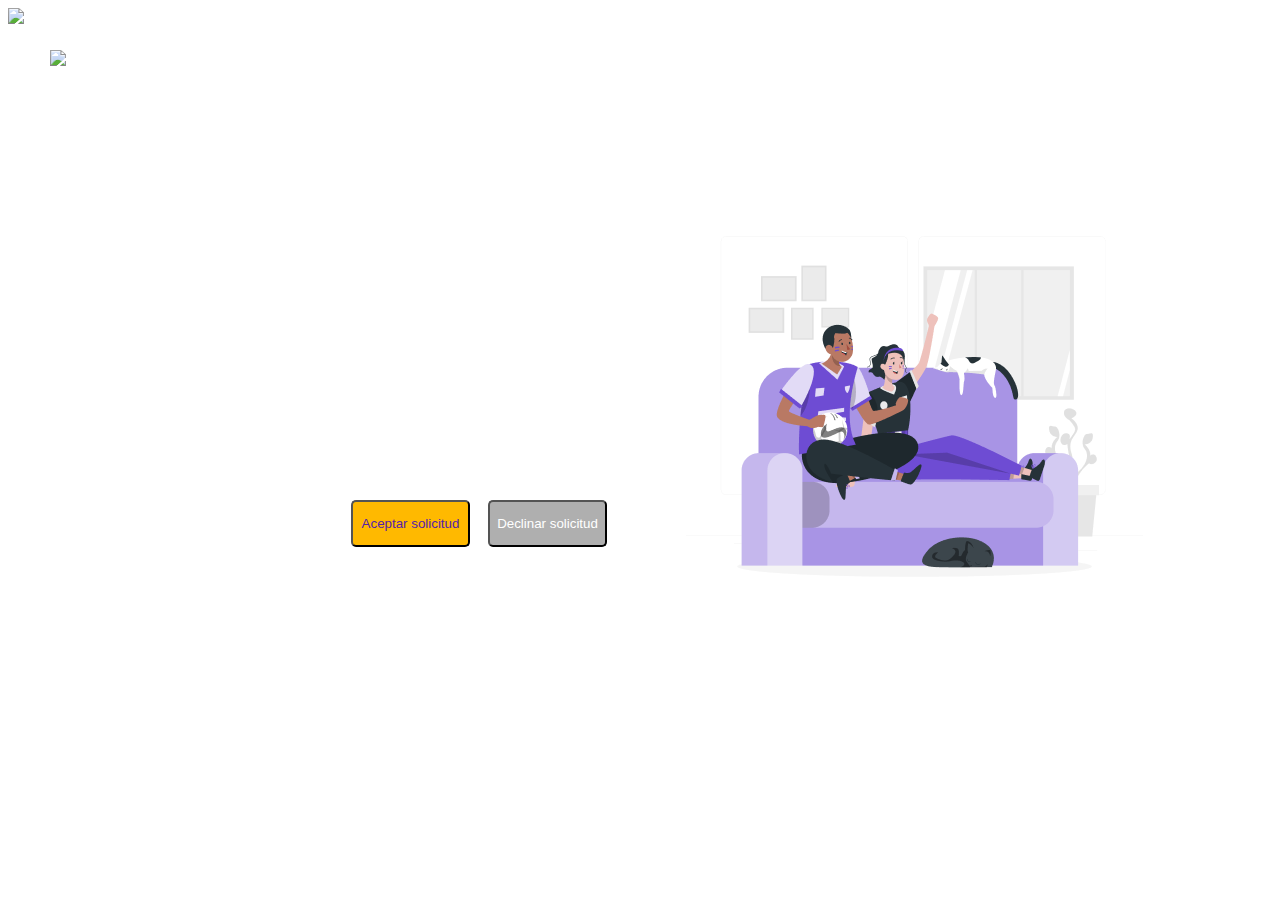
==== pantallaDatos.html @ ddd4af1b "pantallaDatos" ====
<!DOCTYPE html>
<html>
    <head>
        <title>Datos</title>
        <link rel="stylesheet" href="css/pantallaDatos.css">
    </head>

    <body>
        <div id="fondoDatos">
            <img src="imagenes/fondoDatos.png"/>
        </div>
        <div id="ilustracionDatos">
            <img src="imagenes/Group_43.png"/>
        </div>
        <div id="logoBlanco">
            <img src="imagenes/LOGO.png"/>
        </div>
        <button id="aceptarBtn">Aceptar solicitud</button>
        <button id="declinarBtn">Declinar solicitud</button>
    </body>
</html>
---- css/pantallaDatos.css ----
@import url('https://fonts.googleapis.com/css2?family=DM+Sans:wght@400;700&display=swap');

body{
    font-family: 'DM Sans', sans-serif;
}

#aceptarBtn{
    position: absolute;
    width: 119px;
    height: 47px;
    left: 351px;
    top: 500px;
    background: #FFB900;
    color: #5522AA;
    border-radius: 5px;
}

#declinarBtn{
    position: absolute;
    width: 119px;
    height: 47px;
    left: 488px;
    top: 500px; 
    background: #AFAFAF;
    color: #ffffff;
    border-radius: 5px;
}

#ilustracionDatos{
    position: absolute;
    width: 457px;
    height: 457px;
    left: 686px;
    top: 186px;
}

#fondoDatos{
    position: relative;
    width: 1152px;
    height: 700px
}

#logoBlanco{
    position: absolute;
    width: 126px;
    height: 50px;
    left: 50px;
    top: 50px;
}
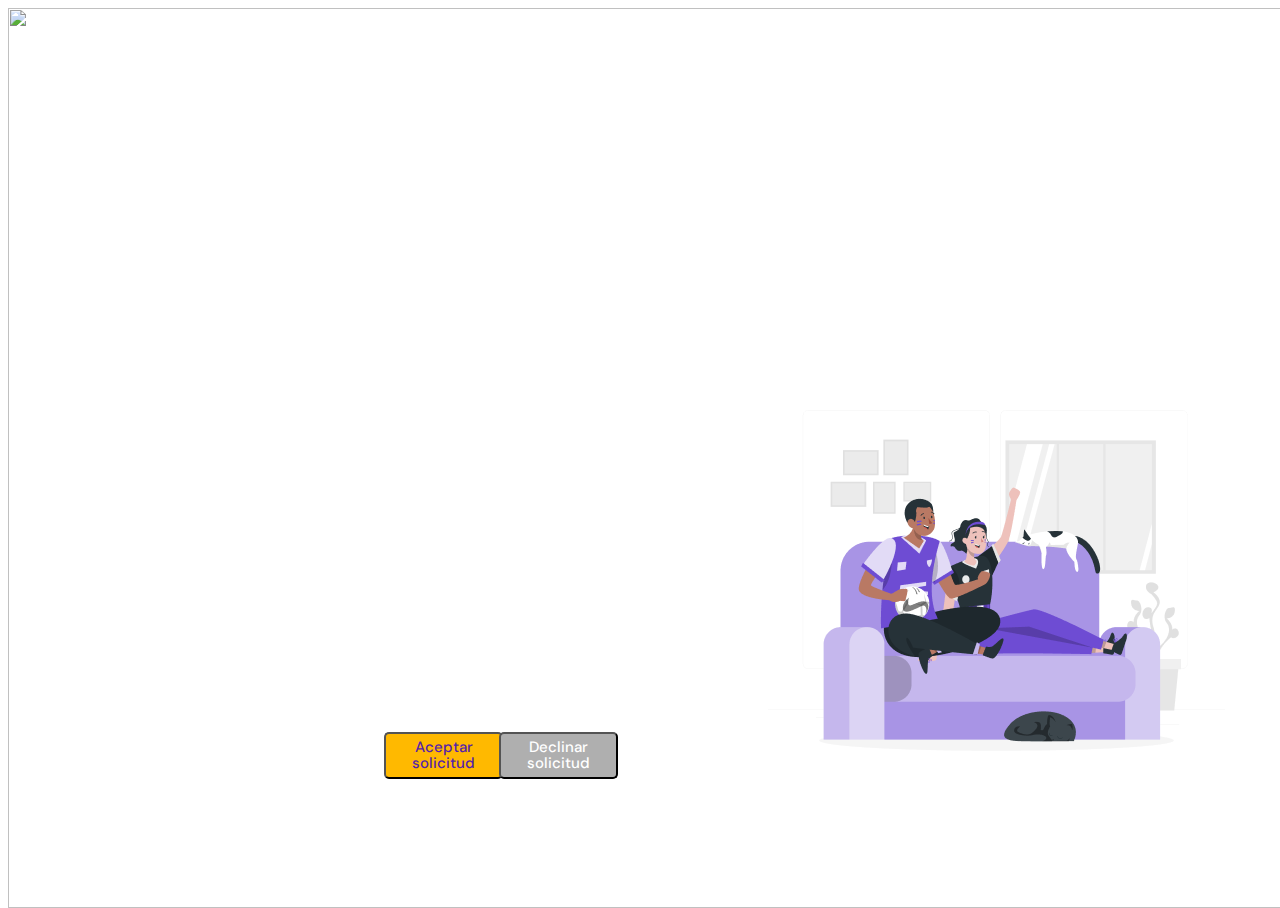
==== commit 1b2e2da2: "pantallaDatos" ====
--- a/pantallaDatos.html
+++ b/pantallaDatos.html
@@ -6,16 +6,13 @@
     </head>
 
     <body>
-        <div id="fondoDatos">
-            <img src="imagenes/fondoDatos.png"/>
-        </div>
-        <div id="ilustracionDatos">
-            <img src="imagenes/Group_43.png"/>
-        </div>
-        <div id="logoBlanco">
-            <img src="imagenes/LOGO.png"/>
-        </div>
+        <img id="fondoDatos" src="imagenes/fondoDatos.png"/>
+        <img id="ilustracionDatos" src="imagenes/Group_43.png"/>
+        <img id="logoBlanco" src="imagenes/LogoBlanco.png"/>
+        
         <button id="aceptarBtn">Aceptar solicitud</button>
         <button id="declinarBtn">Declinar solicitud</button>
     </body>
-</html>+</html>
+
+<script src="js/pantallaDatos.js"></script>--- a/css/pantallaDatos.css
+++ b/css/pantallaDatos.css
@@ -5,22 +5,32 @@
 }
 
 #aceptarBtn{
+    font-family: 'DM Sans', sans-serif;
+    font-style: normal;
+    font-weight: 500;
+    font-size: 15px;
+    line-height: 16px;
     position: absolute;
     width: 119px;
     height: 47px;
-    left: 351px;
-    top: 500px;
+    left: 30%;
+    top: 81.3%;
     background: #FFB900;
     color: #5522AA;
     border-radius: 5px;
 }
 
 #declinarBtn{
+    font-family: 'DM Sans', sans-serif;
+    font-style: normal;
+    font-weight: 500;
+    font-size: 15px;
+    line-height: 16px;
     position: absolute;
     width: 119px;
     height: 47px;
-    left: 488px;
-    top: 500px; 
+    left: 39%;
+    top: 81.3%; 
     background: #AFAFAF;
     color: #ffffff;
     border-radius: 5px;
@@ -35,16 +45,18 @@
 }
 
 #fondoDatos{
-    position: relative;
-    width: 1152px;
-    height: 700px
+    position: absolute;
+    width: 100%;
+    height: 100%
 }
 
 #logoBlanco{
     position: absolute;
-    width: 126px;
-    height: 50px;
-    left: 50px;
-    top: 50px;
+    left: 3%;
+    top: 5%;
 }
 
+#ilustracionDatos{
+    top: 40%;
+    left: 60%;
+}
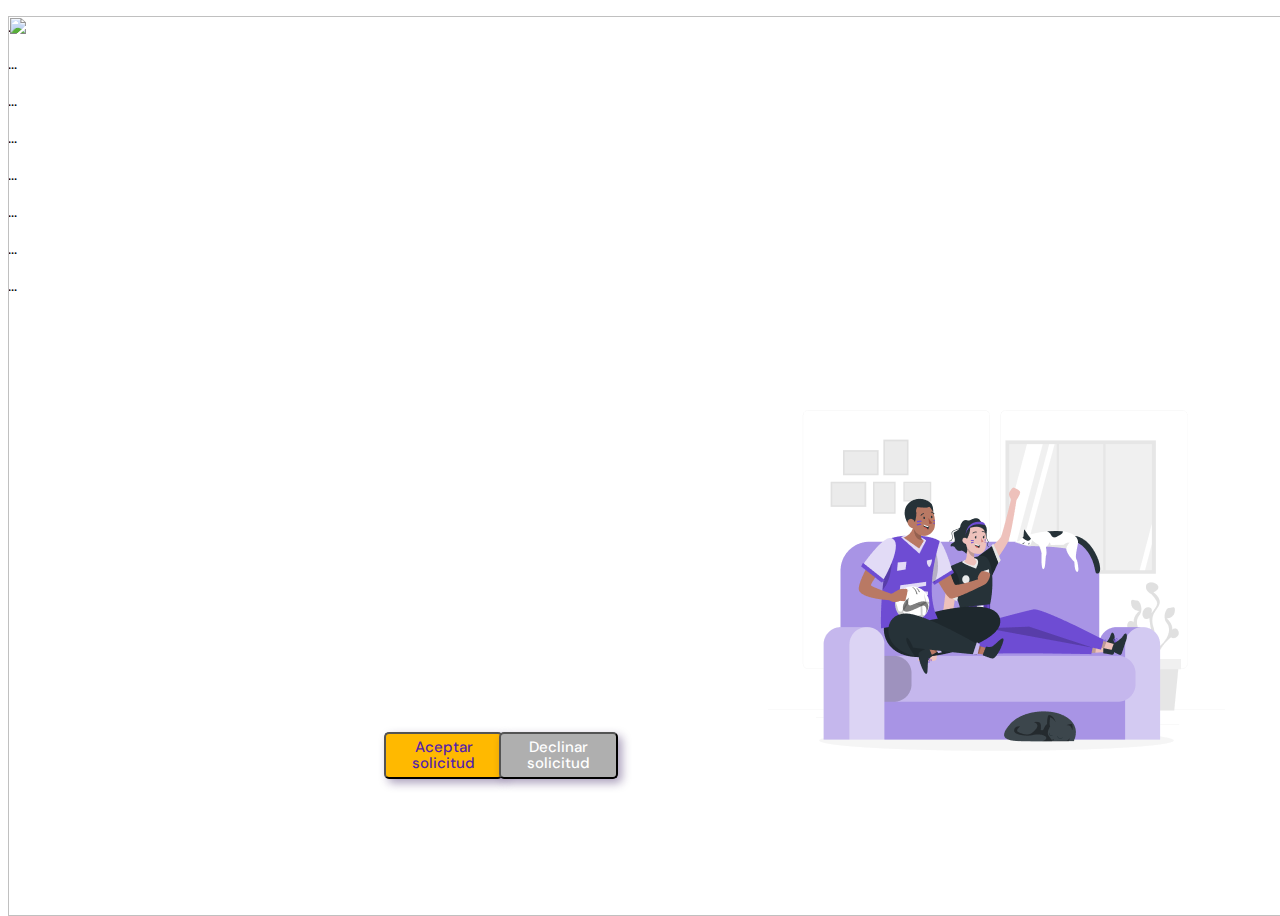
==== commit a31d16fc: "otro" ====
--- a/pantallaDatos.html
+++ b/pantallaDatos.html
@@ -9,6 +9,17 @@
         <img id="fondoDatos" src="imagenes/fondoDatos.png"/>
         <img id="ilustracionDatos" src="imagenes/Group_43.png"/>
         <img id="logoBlanco" src="imagenes/LogoBlanco.png"/>
+
+        <div>
+            <p id="nombre">...</p>
+            <p id="fundacion">...</p>
+            <p id="salario">...</p>
+            <p id="cedula">...</p>
+            <p id="correo">...</p>
+            <p id="direccion">...</p>
+            <p id="estrato">...</p>
+            <p id="estado">...</p>
+        </div>
         
         <button id="aceptarBtn">Aceptar solicitud</button>
         <button id="declinarBtn">Declinar solicitud</button>
--- a/css/pantallaDatos.css
+++ b/css/pantallaDatos.css
@@ -18,6 +18,7 @@
     background: #FFB900;
     color: #5522AA;
     border-radius: 5px;
+    box-shadow: 4px 4px 10px rgba(44, 18, 88, 0.4);
 }
 
 #declinarBtn{
@@ -34,6 +35,7 @@
     background: #AFAFAF;
     color: #ffffff;
     border-radius: 5px;
+    box-shadow: 4px 4px 10px rgba(44, 18, 88, 0.4);
 }
 
 #ilustracionDatos{
@@ -52,8 +54,10 @@
 
 #logoBlanco{
     position: absolute;
-    left: 3%;
-    top: 5%;
+    width: 10%;
+    height: 6%;
+    left: 30px;
+    top: 30px;
 }
 
 #ilustracionDatos{
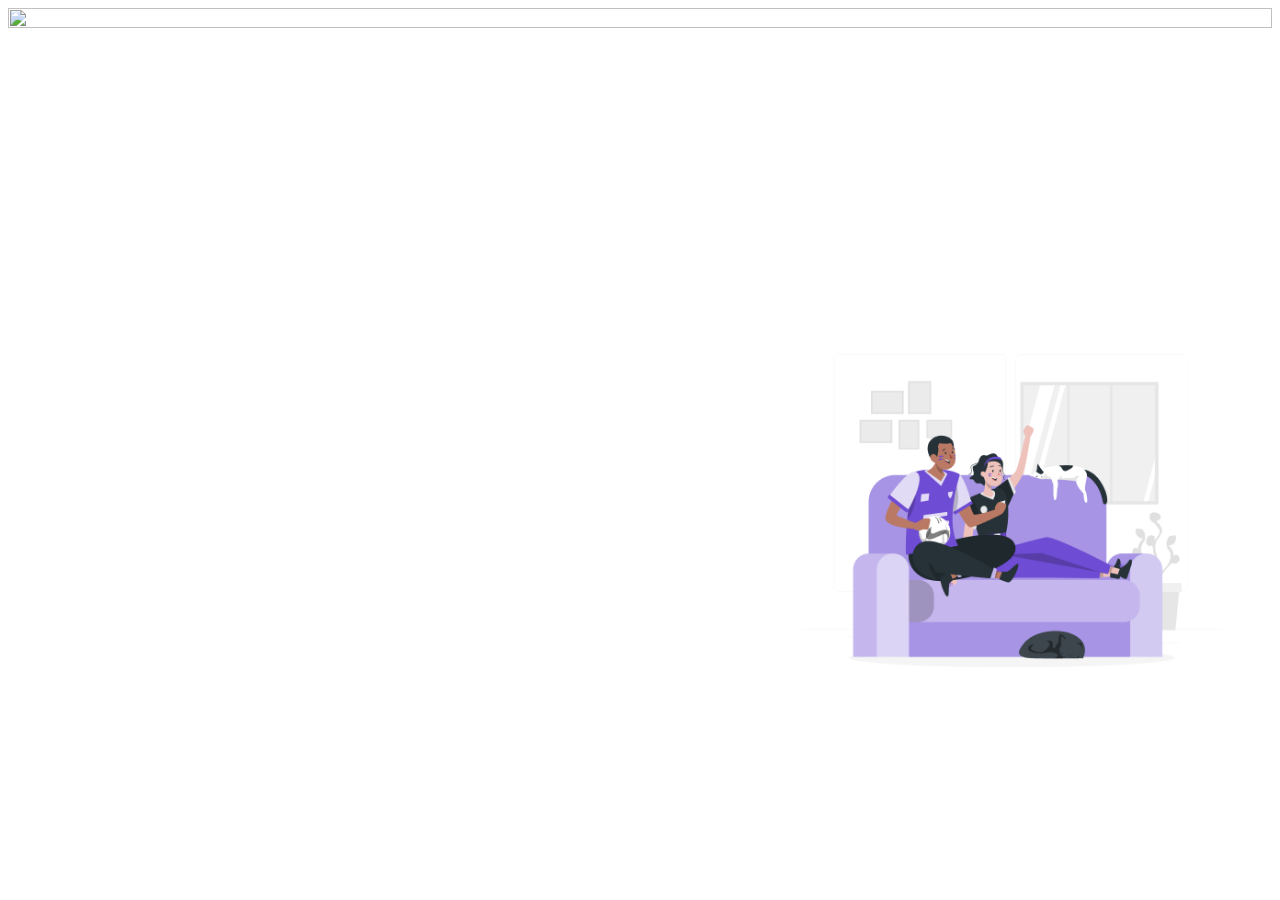
==== commit 72f20386: "avance respuesta" ====
--- a/pantallaDatos.html
+++ b/pantallaDatos.html
@@ -7,23 +7,39 @@
 
     <body>
         <img id="fondoDatos" src="imagenes/fondoDatos.png"/>
+        <div id="datos"></div>
         <img id="ilustracionDatos" src="imagenes/Group_43.png"/>
         <img id="logoBlanco" src="imagenes/LogoBlanco.png"/>
-
-        <div>
-            <p id="nombre">...</p>
-            <p id="fundacion">...</p>
-            <p id="salario">...</p>
-            <p id="cedula">...</p>
-            <p id="correo">...</p>
-            <p id="direccion">...</p>
-            <p id="estrato">...</p>
-            <p id="estado">...</p>
+          
         </div>
         
-        <button id="aceptarBtn">Aceptar solicitud</button>
-        <button id="declinarBtn">Declinar solicitud</button>
     </body>
 </html>
 
-<script src="js/pantallaDatos.js"></script>+<!-- The core Firebase JS SDK is always required and must be listed first -->
+<script src="https://www.gstatic.com/firebasejs/8.1.2/firebase.js"></script>
+
+<!-- TODO: Add SDKs for Firebase products that you want to use
+     https://firebase.google.com/docs/web/setup#available-libraries -->
+<script src="https://www.gstatic.com/firebasejs/8.1.2/firebase-analytics.js"></script>
+
+<script>
+  // Your web app's Firebase configuration
+  // For Firebase JS SDK v7.20.0 and later, measurementId is optional
+  var firebaseConfig = {
+    apiKey: "AIzaSyB_uvSS9ZRyksHuGjyUsnjYHhvpcsoCRf0",
+    authDomain: "pp2ecoapps.firebaseapp.com",
+    databaseURL: "https://pp2ecoapps-default-rtdb.firebaseio.com",
+    projectId: "pp2ecoapps",
+    storageBucket: "pp2ecoapps.appspot.com",
+    messagingSenderId: "594259624577",
+    appId: "1:594259624577:web:d949e34a371b45f4fe8380",
+    measurementId: "G-8VV27B9PMY"
+  };
+  // Initialize Firebase
+  firebase.initializeApp(firebaseConfig);
+  firebase.analytics();
+</script>
+
+<script src="js/pantallaDatos.js"></script>
+<script src="components/panDatosRender.js"></script>--- a/css/pantallaDatos.css
+++ b/css/pantallaDatos.css
@@ -1,37 +1,55 @@
 @import url('https://fonts.googleapis.com/css2?family=DM+Sans:wght@400;700&display=swap');
 
 body{
+    display: flex;
+    flex-direction:column;
+    justify-content: center;
+    align-items: center;
     font-family: 'DM Sans', sans-serif;
+    position: relative;
 }
 
-#aceptarBtn{
-    font-family: 'DM Sans', sans-serif;
-    font-style: normal;
-    font-weight: 500;
-    font-size: 15px;
-    line-height: 16px;
-    position: absolute;
+.daticos {
+    display: flex;
+    flex-direction:column;
+    justify-content: center;
+    align-items: flex-start;
+    margin: 0 auto;
+    width: 100mm;
+    height: 80mm;
+    background-color: #d6c8ec;
+    margin-top: 10mm;
+    left: 30px;
+    top: 300px;
+    border-radius: 10px;
+}
+
+.daticos *{
+    margin-left: 10mm;
+    color: rgb(97, 67, 114);
+}
+
+.bb {
+    margin-left: 5mm;
+    margin-top: 5mm;
+    display: flex;
+    flex-direction:row;
+    justify-content: center;
+    align-items: center; 
+}
+
+.aceptarBtn{
     width: 119px;
     height: 47px;
-    left: 30%;
-    top: 81.3%;
     background: #FFB900;
-    color: #5522AA;
+    color: #45178f;
     border-radius: 5px;
     box-shadow: 4px 4px 10px rgba(44, 18, 88, 0.4);
 }
 
-#declinarBtn{
-    font-family: 'DM Sans', sans-serif;
-    font-style: normal;
-    font-weight: 500;
-    font-size: 15px;
-    line-height: 16px;
-    position: absolute;
+.declinarBtn{
     width: 119px;
     height: 47px;
-    left: 39%;
-    top: 81.3%; 
     background: #AFAFAF;
     color: #ffffff;
     border-radius: 5px;
@@ -40,27 +58,23 @@
 
 #ilustracionDatos{
     position: absolute;
-    width: 457px;
-    height: 457px;
-    left: 686px;
-    top: 186px;
+    width: 420px;
+    height: 420px;
+    right: 50px;
+    top: 300px;
 }
 
 #fondoDatos{
-    position: absolute;
     width: 100%;
     height: 100%
 }
 
 #logoBlanco{
     position: absolute;
-    width: 10%;
-    height: 6%;
+    width: 35mm;
+    height: 14mm;
     left: 30px;
     top: 30px;
 }
 
-#ilustracionDatos{
-    top: 40%;
-    left: 60%;
-}
+
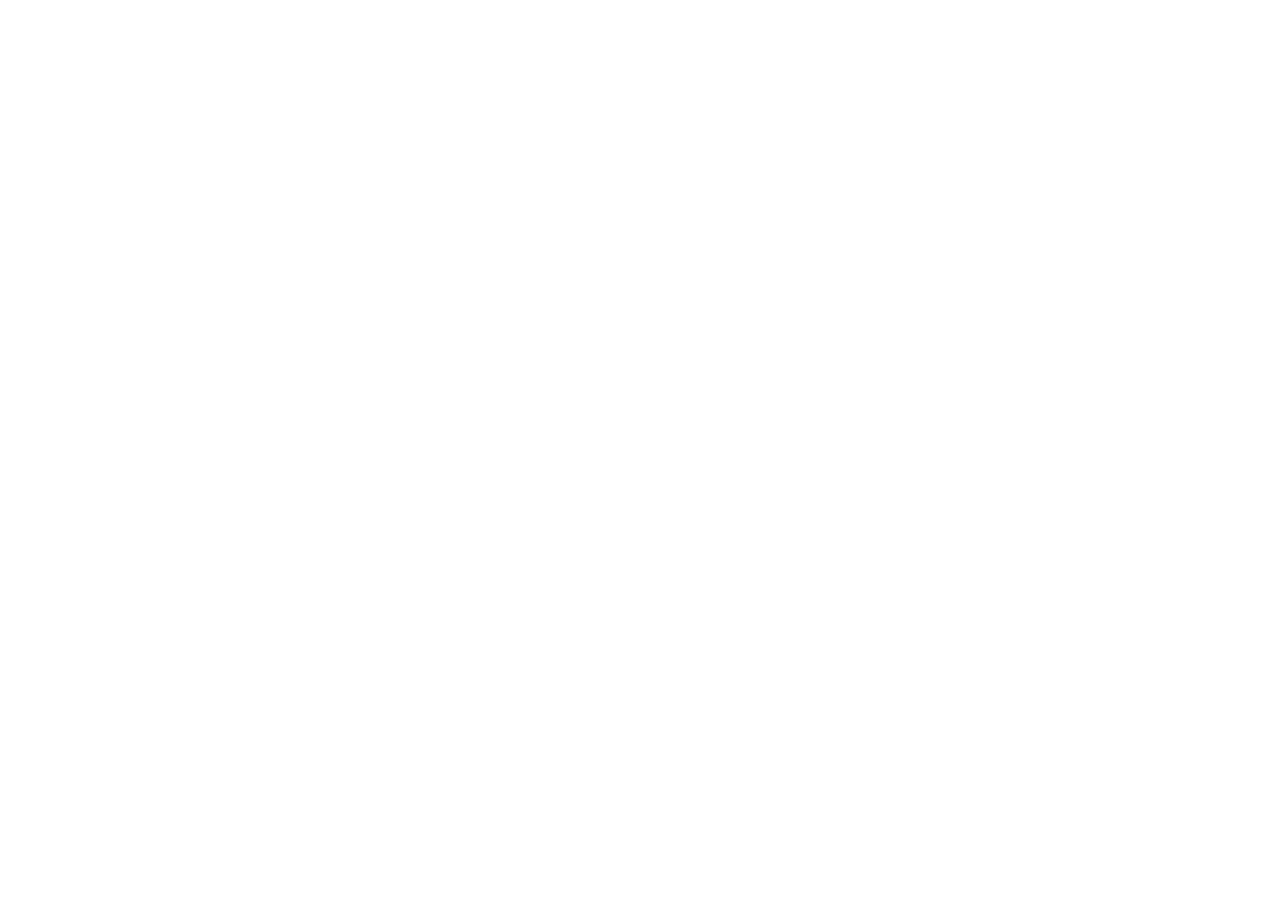
==== commit 514b4d75: "hola" ====
--- a/pantallaDatos.html
+++ b/pantallaDatos.html
@@ -6,9 +6,9 @@
     </head>
 
     <body>
-        <img id="fondoDatos" src="imagenes/fondoDatos.png"/>
+        <!--<img id="fondoDatos" src="imagenes/fondoDatos.png"/>-->
         <div id="datos"></div>
-        <img id="ilustracionDatos" src="imagenes/Group_43.png"/>
+       <!-- <img id="ilustracionDatos" src="imagenes/Group_43.png"/>-->
         <img id="logoBlanco" src="imagenes/LogoBlanco.png"/>
           
         </div>
--- a/css/pantallaDatos.css
+++ b/css/pantallaDatos.css
@@ -1,27 +1,25 @@
 @import url('https://fonts.googleapis.com/css2?family=DM+Sans:wght@400;700&display=swap');
 
 body{
-    display: flex;
-    flex-direction:column;
-    justify-content: center;
-    align-items: center;
     font-family: 'DM Sans', sans-serif;
-    position: relative;
+    position: absolute;
 }
 
 .daticos {
+    position: relative;
     display: flex;
     flex-direction:column;
     justify-content: center;
     align-items: flex-start;
-    margin: 0 auto;
-    width: 100mm;
-    height: 80mm;
+    margin: 0;
+    width: 400px;
+    height: 350px;
     background-color: #d6c8ec;
     margin-top: 10mm;
-    left: 30px;
-    top: 300px;
     border-radius: 10px;
+    margin-left: 10mm;
+    color: rgb(97, 67, 114);
+    
 }
 
 .daticos *{
@@ -65,8 +63,8 @@
 }
 
 #fondoDatos{
-    width: 100%;
-    height: 100%
+    position: absolute;
+    
 }
 
 #logoBlanco{
